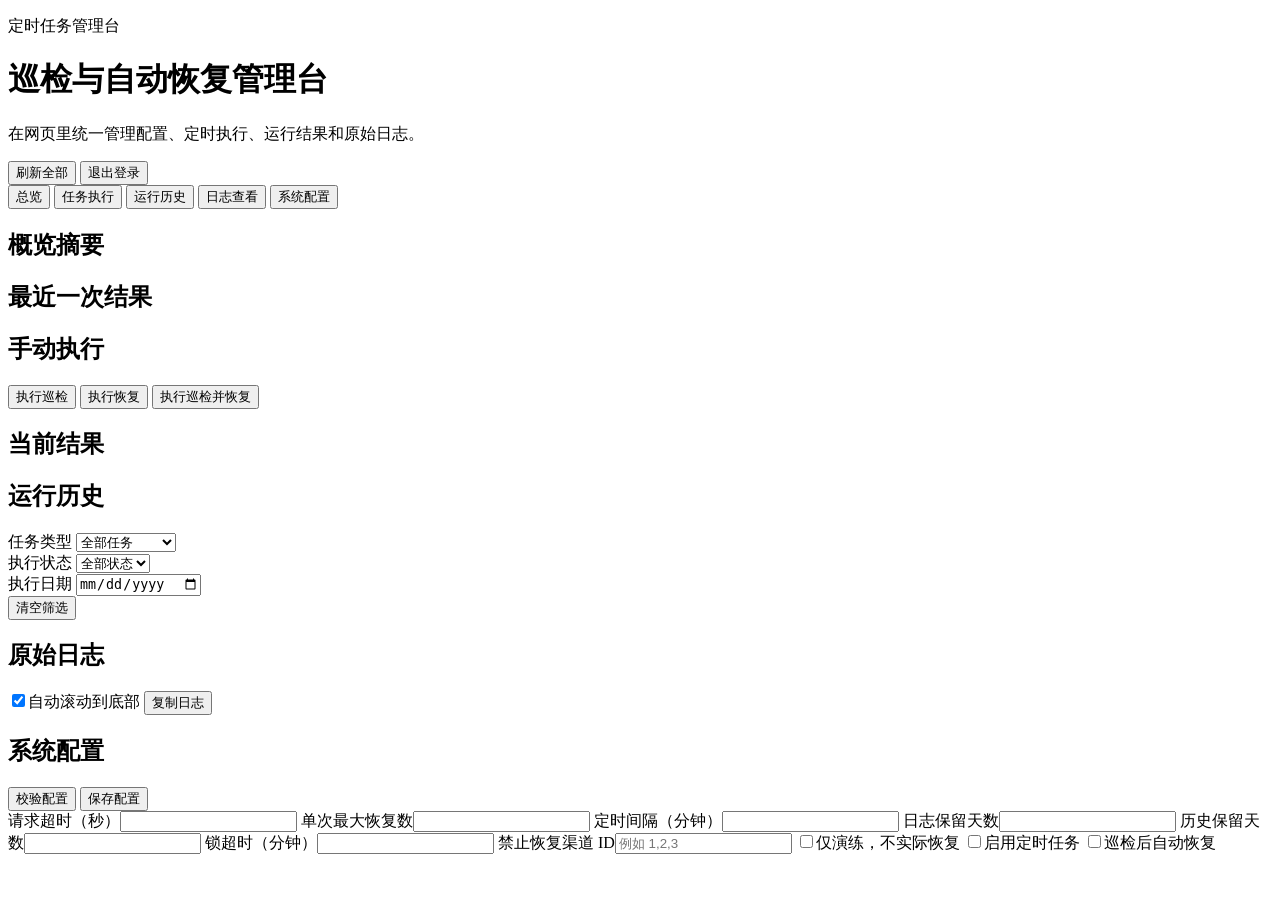
==== app/templates/index.html @ 11c5efff "init project" ====
<!doctype html>
<html lang="zh-CN">
<head>
  <meta charset="utf-8">
  <meta name="viewport" content="width=device-width, initial-scale=1">
  <title>定时任务管理台</title>
  <link rel="stylesheet" href="/static/styles.css">
</head>
<body>
  <main class="shell">
    <header class="hero">
      <div>
        <p class="eyebrow">定时任务管理台</p>
        <h1>巡检与自动恢复管理台</h1>
        <p class="subtitle">在网页里统一管理配置、定时执行、运行结果和原始日志。</p>
      </div>
      <div class="hero-actions">
        <button id="refreshAll" class="primary">刷新全部</button>
        <button id="logoutButton" class="ghost-button">退出登录</button>
      </div>
    </header>

    <section class="tabs panel">
      <div class="tab-bar">
        <button class="tab-button active" data-tab="overview">总览</button>
        <button class="tab-button" data-tab="jobs">任务执行</button>
        <button class="tab-button" data-tab="history">运行历史</button>
        <button class="tab-button" data-tab="logs">日志查看</button>
        <button class="tab-button" data-tab="config">系统配置</button>
      </div>
    </section>

    <section class="tab-panel active" data-panel="overview">
      <section class="grid grid-4" id="dashboardCards"></section>
      <section class="panel">
        <div class="panel-head">
          <h2>概览摘要</h2>
        </div>
        <div id="overviewHighlights" class="highlight-grid"></div>
      </section>
      <section class="panel">
        <div class="panel-head">
          <h2>最近一次结果</h2>
        </div>
        <div id="runSummary" class="summary-wrap"></div>
      </section>
    </section>

    <section class="tab-panel" data-panel="jobs">
      <section class="panel">
        <div class="panel-head">
          <h2>手动执行</h2>
        </div>
        <div class="actions">
          <button data-job="check">执行巡检</button>
          <button data-job="enable">执行恢复</button>
          <button data-job="check_and_enable" class="primary">执行巡检并恢复</button>
        </div>
        <p id="jobStatus" class="muted"></p>
      </section>

      <section class="panel">
        <div class="panel-head">
          <h2>当前结果</h2>
        </div>
        <div id="jobRunSummary" class="summary-wrap"></div>
      </section>
    </section>

    <section class="tab-panel" data-panel="history">
      <section class="panel">
        <div class="panel-head">
          <h2>运行历史</h2>
          <div class="history-toolbar">
            <div class="filter-chip">
              <span class="filter-label">任务类型</span>
              <select id="historyTypeFilter">
                <option value="all">全部任务</option>
                <option value="check">仅巡检</option>
                <option value="enable">仅恢复</option>
                <option value="check_and_enable">仅巡检并恢复</option>
              </select>
            </div>
            <div class="filter-chip">
              <span class="filter-label">执行状态</span>
              <select id="historyStatusFilter">
                <option value="all">全部状态</option>
                <option value="success">成功</option>
                <option value="partial">部分成功</option>
                <option value="failed">失败</option>
                <option value="skipped">已跳过</option>
              </select>
            </div>
            <div class="filter-chip">
              <span class="filter-label">执行日期</span>
              <input id="historyDateFilter" type="date">
            </div>
            <button id="historyResetFilters" class="ghost-button">清空筛选</button>
          </div>
        </div>
        <div id="runList" class="run-list"></div>
      </section>
    </section>

    <section class="tab-panel" data-panel="logs">
      <section class="panel">
        <div class="panel-head">
          <h2>原始日志</h2>
          <div class="panel-actions">
            <label class="toggle compact"><input id="autoScrollLogs" type="checkbox" checked>自动滚动到底部</label>
            <button id="copyLogs">复制日志</button>
          </div>
        </div>
        <pre id="logViewer" class="log-box"></pre>
      </section>
    </section>

    <section class="tab-panel" data-panel="config">
      <section class="panel">
        <div class="panel-head">
          <h2>系统配置</h2>
          <div class="panel-actions">
            <button id="validateConfig">校验配置</button>
            <button id="saveConfig" class="primary">保存配置</button>
          </div>
        </div>
        <form id="configForm" class="form-grid">
          <label>请求超时（秒）<input name="request_timeout" type="number" min="1" required></label>
          <label>单次最大恢复数<input name="max_enable_per_run" type="number" min="1" required></label>
          <label>定时间隔（分钟）<input name="schedule_interval_minutes" type="number" min="1" required></label>
          <label>日志保留天数<input name="log_retention_days" type="number" min="1" required></label>
          <label>历史保留天数<input name="run_retention_days" type="number" min="1" required></label>
          <label>锁超时（分钟）<input name="lock_ttl_minutes" type="number" min="1" required></label>
          <label>禁止恢复渠道 ID<input name="deny_channel_ids" placeholder="例如 1,2,3"></label>
          <label class="toggle"><input name="dry_run" type="checkbox">仅演练，不实际恢复</label>
          <label class="toggle"><input name="schedule_enabled" type="checkbox">启用定时任务</label>
          <label class="toggle"><input name="auto_reenable_enabled" type="checkbox">巡检后自动恢复</label>
        </form>
        <p id="configStatus" class="muted"></p>
      </section>
    </section>
  </main>
  <script src="/static/app.js"></script>
</body>
</html>
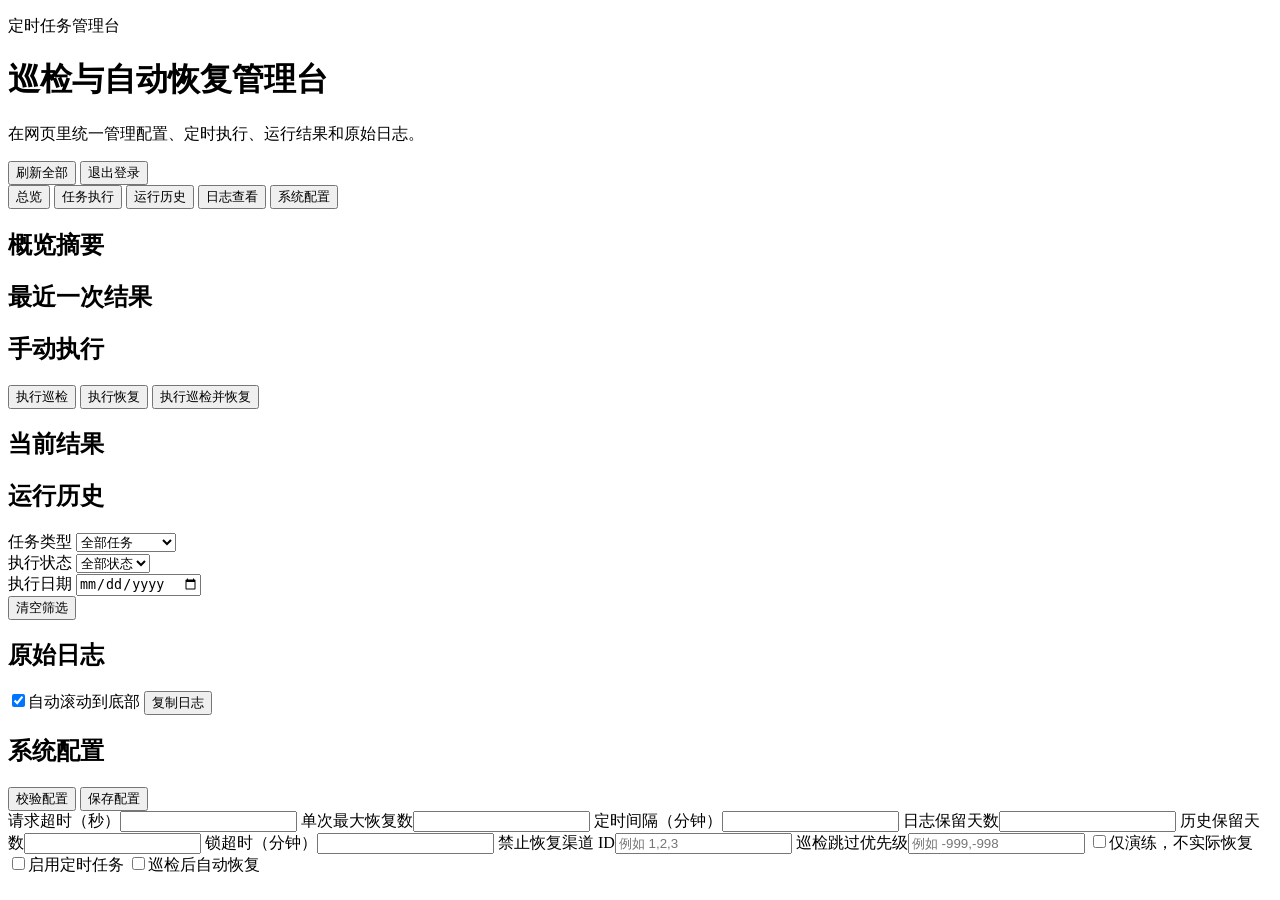
==== commit 0f4f7ef8: "Update webapp config UI and improve check logging" ====
--- a/app/templates/index.html
+++ b/app/templates/index.html
@@ -132,6 +132,7 @@
           <label>历史保留天数<input name="run_retention_days" type="number" min="1" required></label>
           <label>锁超时（分钟）<input name="lock_ttl_minutes" type="number" min="1" required></label>
           <label>禁止恢复渠道 ID<input name="deny_channel_ids" placeholder="例如 1,2,3"></label>
+          <label>巡检跳过优先级<input name="skip_channel_priorities" placeholder="例如 -999,-998"></label>
           <label class="toggle"><input name="dry_run" type="checkbox">仅演练，不实际恢复</label>
           <label class="toggle"><input name="schedule_enabled" type="checkbox">启用定时任务</label>
           <label class="toggle"><input name="auto_reenable_enabled" type="checkbox">巡检后自动恢复</label>
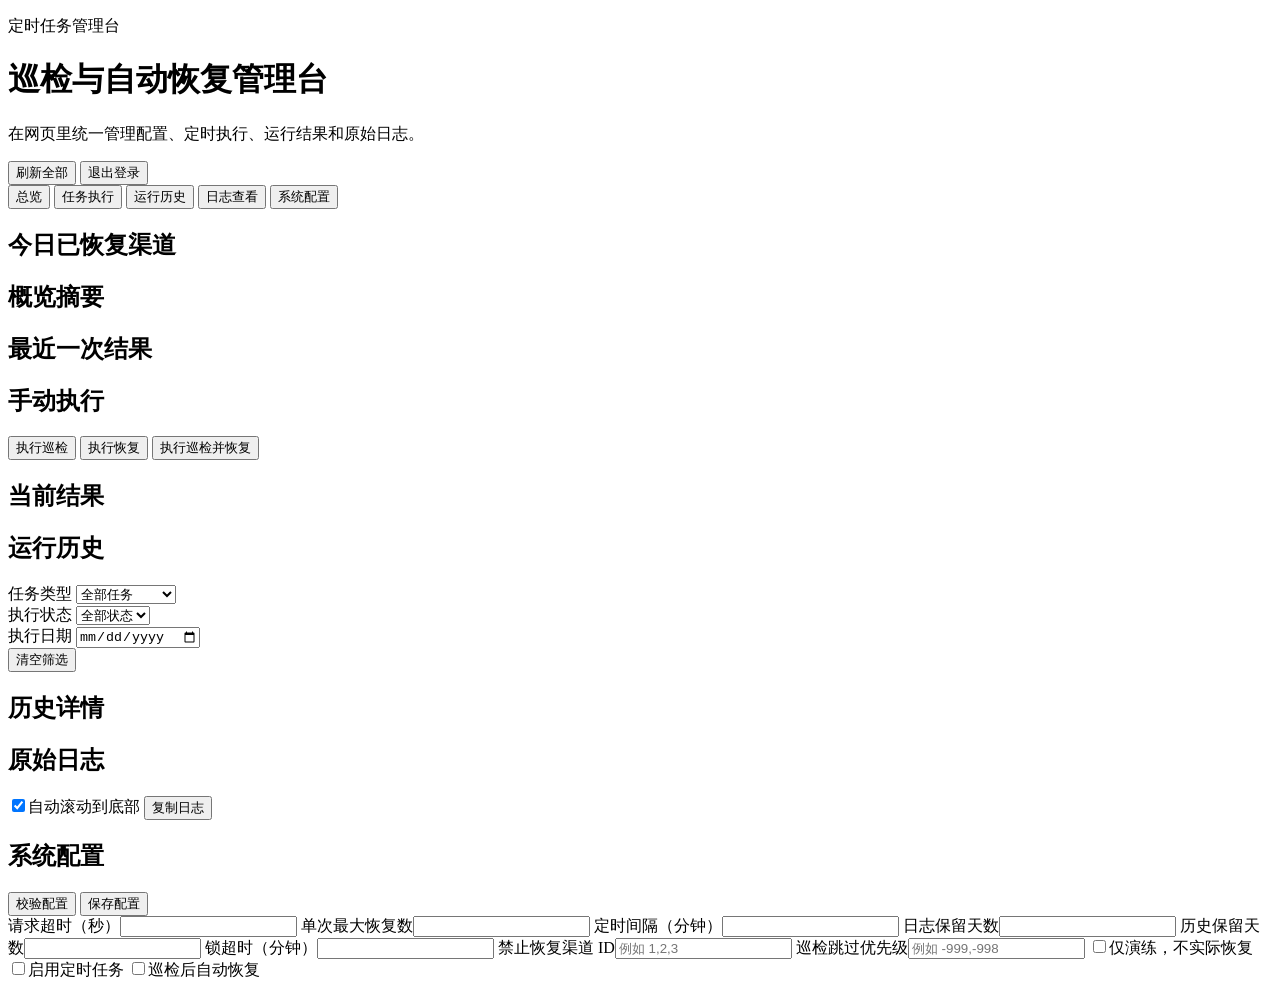
==== commit 631ae895: "Improve run history actions and daily recovery summary" ====
--- a/app/templates/index.html
+++ b/app/templates/index.html
@@ -34,9 +34,15 @@
       <section class="grid grid-4" id="dashboardCards"></section>
       <section class="panel">
         <div class="panel-head">
+          <h2>今日已恢复渠道</h2>
+        </div>
+        <div id="todayRecoveredSummary" class="summary-wrap"></div>
+      </section>
+      <section class="panel">
+        <div class="panel-head">
           <h2>概览摘要</h2>
         </div>
-        <div id="overviewHighlights" class="highlight-grid"></div>
+        <div id="overviewChannelStats" class="stats-strip"></div>
       </section>
       <section class="panel">
         <div class="panel-head">
@@ -63,6 +69,7 @@
         <div class="panel-head">
           <h2>当前结果</h2>
         </div>
+        <div id="jobChannelStats" class="stats-strip"></div>
         <div id="jobRunSummary" class="summary-wrap"></div>
       </section>
     </section>
@@ -99,6 +106,13 @@
           </div>
         </div>
         <div id="runList" class="run-list"></div>
+      </section>
+      <section class="panel">
+        <div class="panel-head">
+          <h2>历史详情</h2>
+        </div>
+        <div id="historyChannelStats" class="stats-strip"></div>
+        <div id="historyRunSummary" class="summary-wrap"></div>
       </section>
     </section>
 
